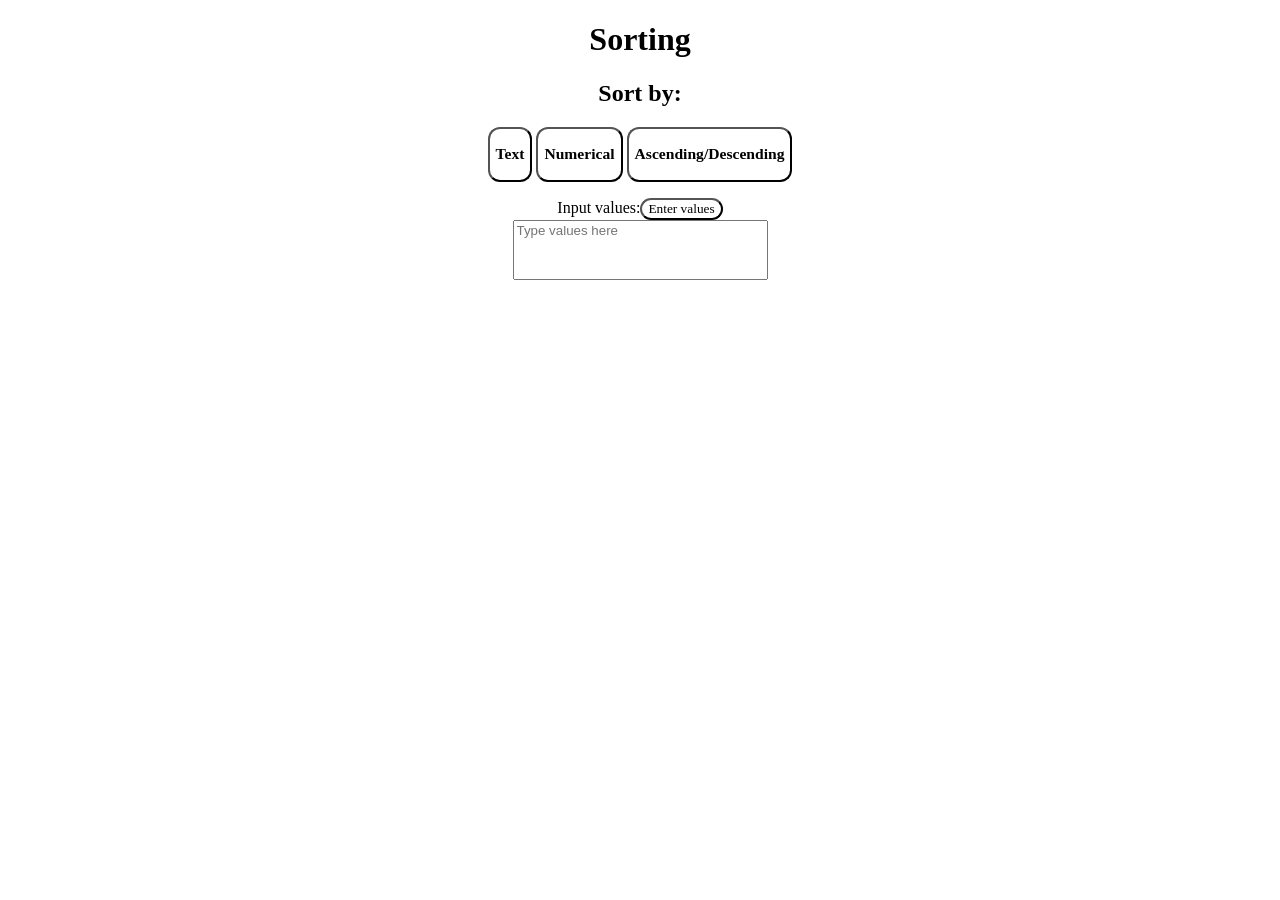
==== index.html @ 26fcb6ca "Add files via upload" ====
<!DOCTYPE html >

<html lang="en" >

<head >

<meta charset="UTF-8" >

<title >Sorting Website</title >

<link rel="stylesheet" href="style.css" >

</head >

<body>
<div>
<h1>Sorting</h1>
</div>
<div>
    <h2>Sort by:</h2>
    <button>
        <h3 id="t">Text</h3>
    </button>
    <button>
        <h3 id="n">Numerical</h3>
    </button>
    <button>
        <h3 id="ad">Ascending/Descending</h3>
    </button>
    <p id="ads"></p> <!--ascending or descending stats-->
</div>
<div>
    <label for="message">Input values:</label><button>Enter values</button>
</div>
<input id="message" type="text" placeholder="Type values here"></input>

</body>

</html >
---- style.css ----
body{
    text-align:center;
    background-color: rgb(rgb(215, 165, 104), green, blue);
    font-family:Cambria, Cochin, Georgia, Times, 'Times New Roman', serif
}
button{
    background-color:rgb(255, 255, 255);
    border-radius: 12px;
    font-family: Cambria, Cochin, Georgia, Times, 'Times New Roman', serif ;
    cursor:pointer;
    transition: background-color 0.3s ease;
}
button:hover{
    background-color: rgba(96, 96, 225, 0.644);
}
input{
    padding-bottom:40px;
    padding-right:80px;
}
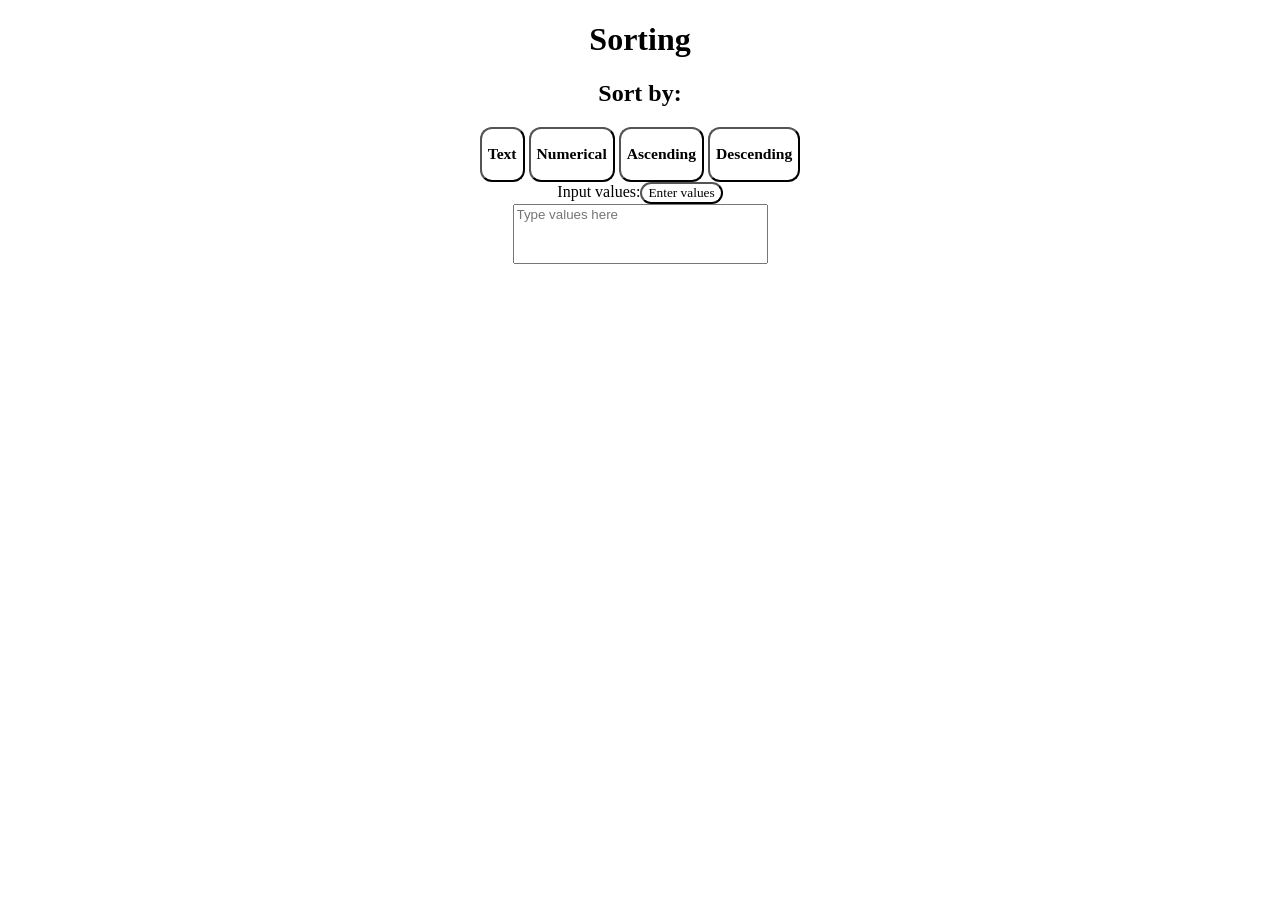
==== commit 7f83481c: "Update index.html" ====
--- a/index.html
+++ b/index.html
@@ -5,7 +5,7 @@
 <head >
 
 <meta charset="UTF-8" >
-
+<meta name="viewport" content="width=device-width, initial-scale=1.0">
 <title >Sorting Website</title >
 
 <link rel="stylesheet" href="style.css" >
@@ -18,22 +18,19 @@
 </div>
 <div>
     <h2>Sort by:</h2>
-    <button>
-        <h3 id="t">Text</h3>
-    </button>
-    <button>
-        <h3 id="n">Numerical</h3>
-    </button>
-    <button>
-        <h3 id="ad">Ascending/Descending</h3>
-    </button>
-    <p id="ads"></p> <!--ascending or descending stats-->
+    <button id="t"> <h3>Text</h3> </button>
+    <button id="n"> <h3>Numerical</h3> </button>
+    <button id="a"> <h3>Ascending</h3> </button>
+    <button id="d"> <h3>Descending</h3> </button>
 </div>
 <div>
-    <label for="message">Input values:</label><button>Enter values</button>
+    <label for="message">Input values:</label><button id="ev">Enter values</button>
 </div>
-<input id="message" type="text" placeholder="Type values here"></input>
+
+<input type="text" id="m" placeholder="Type values here"></input>
+<p id="r"></p>
+<script src="app.js"></script>
 
 </body>
 
-</html >+</html >
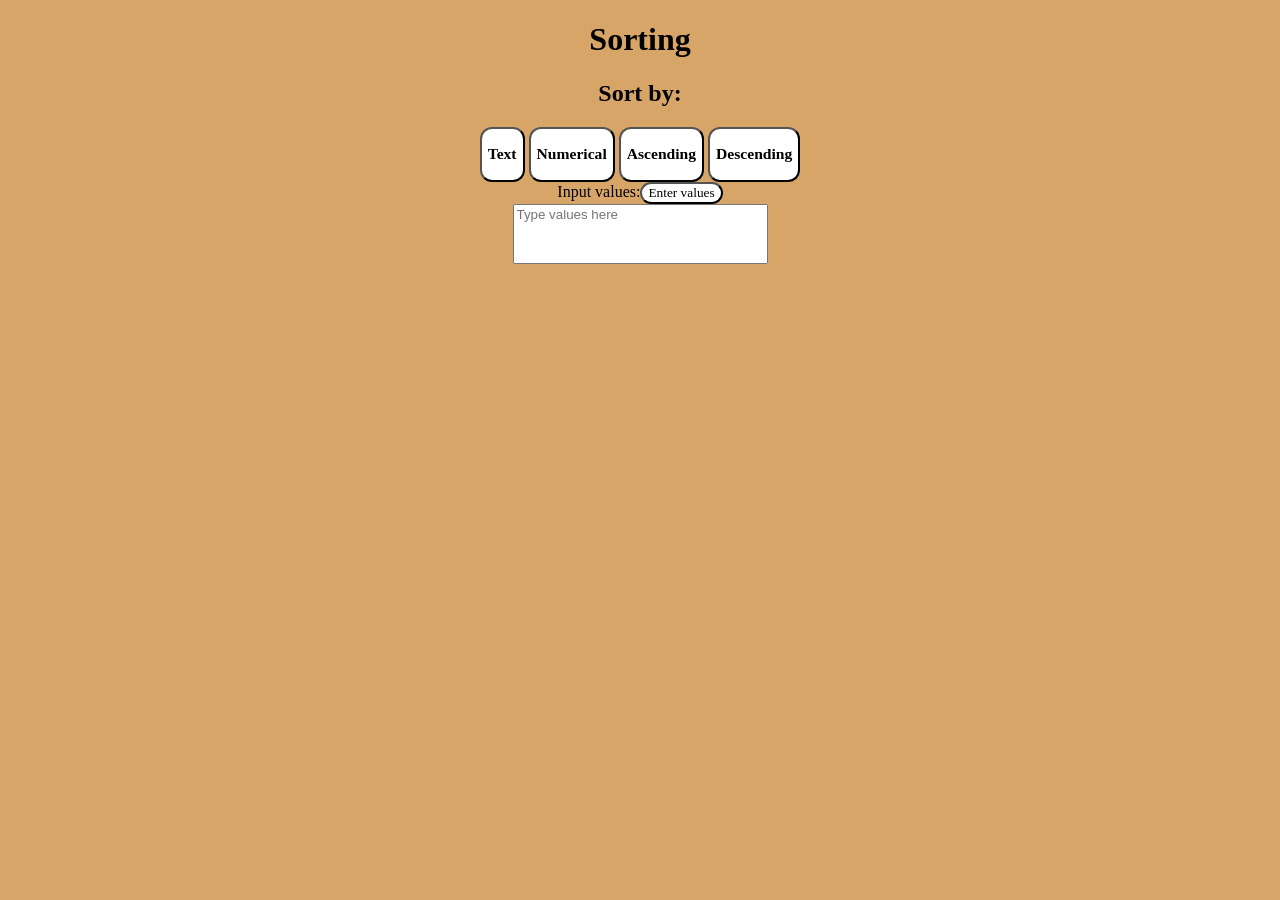
==== commit 82a27e78: "Refactor index.html structure and formatting" ====
--- a/index.html
+++ b/index.html
@@ -1,36 +1,26 @@
 <!DOCTYPE html >
-
 <html lang="en" >
-
-<head >
-
-<meta charset="UTF-8" >
-<meta name="viewport" content="width=device-width, initial-scale=1.0">
-<title >Sorting Website</title >
-
-<link rel="stylesheet" href="style.css" >
-
-</head >
-
-<body>
-<div>
-<h1>Sorting</h1>
-</div>
-<div>
-    <h2>Sort by:</h2>
-    <button id="t"> <h3>Text</h3> </button>
-    <button id="n"> <h3>Numerical</h3> </button>
-    <button id="a"> <h3>Ascending</h3> </button>
-    <button id="d"> <h3>Descending</h3> </button>
-</div>
-<div>
-    <label for="message">Input values:</label><button id="ev">Enter values</button>
-</div>
-
-<input type="text" id="m" placeholder="Type values here"></input>
-<p id="r"></p>
-<script src="app.js"></script>
-
-</body>
-
+    <head >
+        <meta charset="UTF-8" >
+        <meta name="viewport" content="width=device-width, initial-scale=1.0">
+        <title >Sorting Website</title >
+        <link rel="stylesheet" href="style.css" >
+    </head >
+    <body>
+        <div>
+            <h1>Sorting</h1>
+        </div>
+        <div>
+            <h2>Sort by:</h2>
+            <button id="t"> <h3>Text</h3> </button>
+            <button id="n"> <h3>Numerical</h3> </button>
+            <button id="a"> <h3>Ascending</h3> </button>
+            <button id="d"> <h3>Descending</h3> </button>
+        </div>
+        <div>
+            <label for="message">Input values:</label><button id="ev">Enter values</button>
+        </div>
+        <input type="text" id="m" placeholder="Type values here"></input>
+        <script src="app.js"></script>
+    </body>
 </html >
--- a/style.css
+++ b/style.css
@@ -1,6 +1,6 @@
 body{
     text-align:center;
-    background-color: rgb(rgb(215, 165, 104), green, blue);
+    background-color: rgb(215, 165, 104);
     font-family:Cambria, Cochin, Georgia, Times, 'Times New Roman', serif
 }
 button{
@@ -11,9 +11,9 @@
     transition: background-color 0.3s ease;
 }
 button:hover{
-    background-color: rgba(96, 96, 225, 0.644);
+    background-color: rgb(215, 165, 104);
 }
 input{
     padding-bottom:40px;
     padding-right:80px;
-}+}
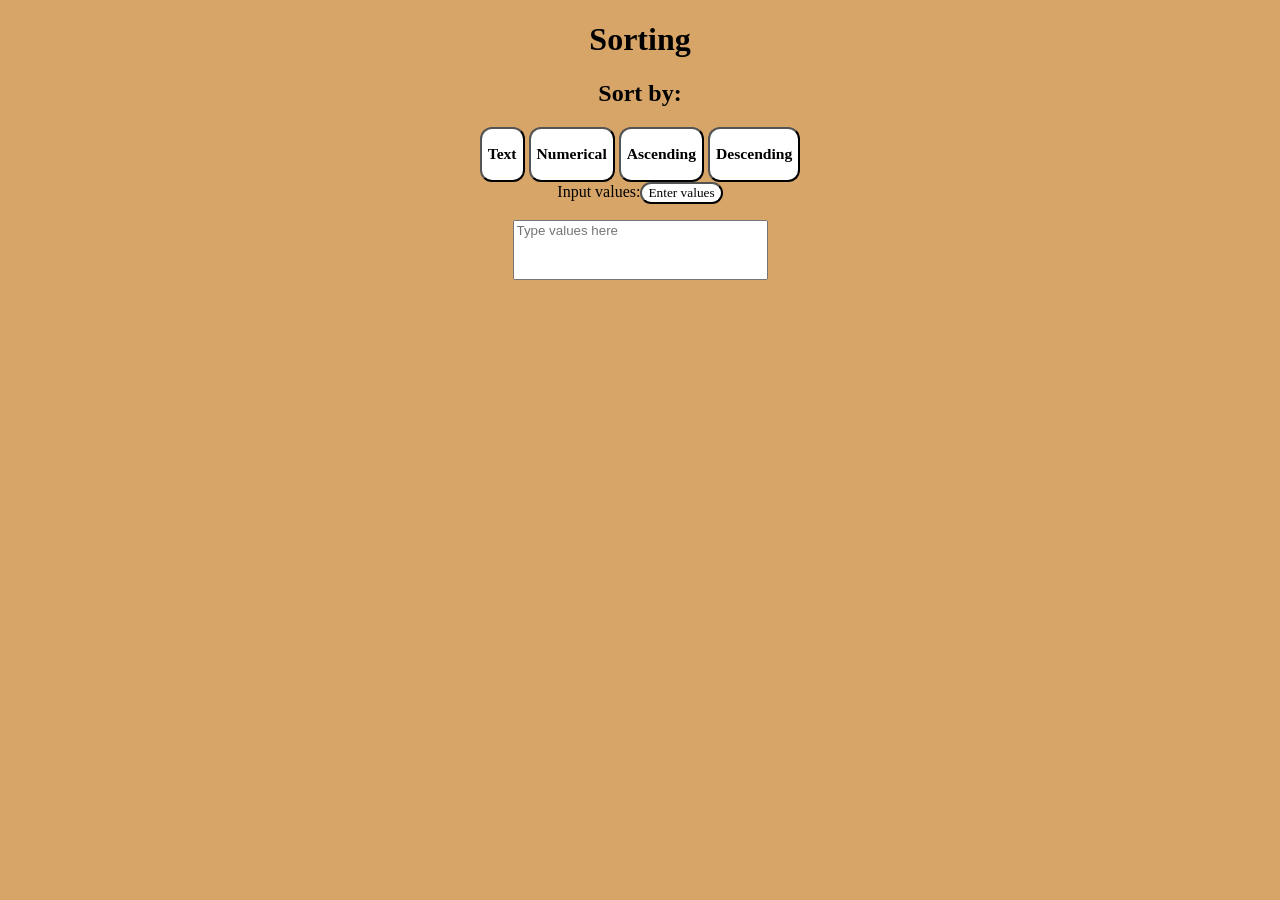
==== commit bc7f1250: "Update index.html" ====
--- a/index.html
+++ b/index.html
@@ -20,6 +20,7 @@
         <div>
             <label for="message">Input values:</label><button id="ev">Enter values</button>
         </div>
+        <p id="r"></p>
         <input type="text" id="m" placeholder="Type values here"></input>
         <script src="app.js"></script>
     </body>
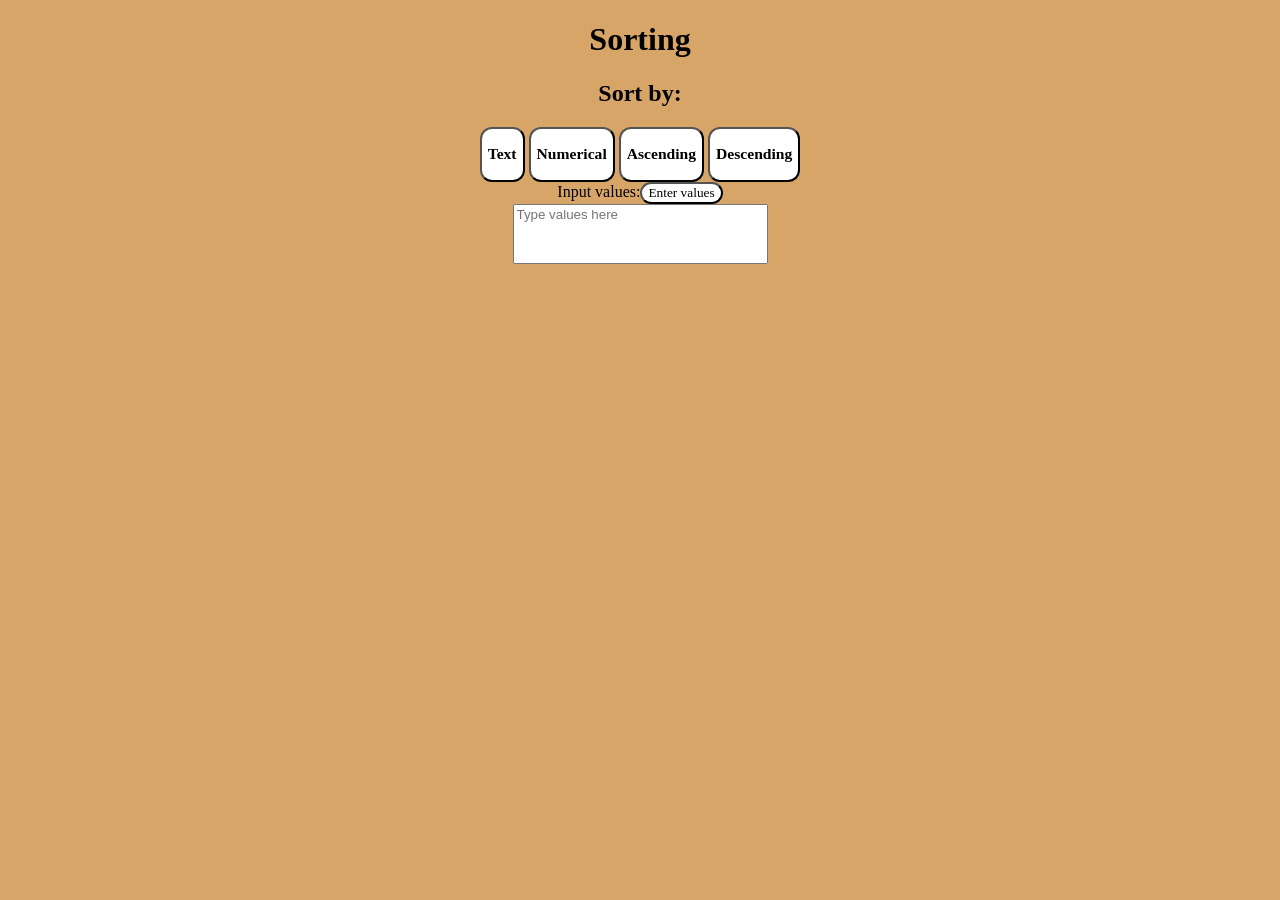
==== commit 885c50a9: "Update index.html" ====
--- a/index.html
+++ b/index.html
@@ -18,10 +18,10 @@
             <button id="d"> <h3>Descending</h3> </button>
         </div>
         <div>
-            <label for="message">Input values:</label><button id="ev">Enter values</button>
+            <label for="m">Input values:</label><button id="ev">Enter values</button>
         </div>
+        <input type="text" id="m" placeholder="Type values here">
         <p id="r"></p>
-        <input type="text" id="m" placeholder="Type values here"></input>
         <script src="app.js"></script>
     </body>
 </html >
